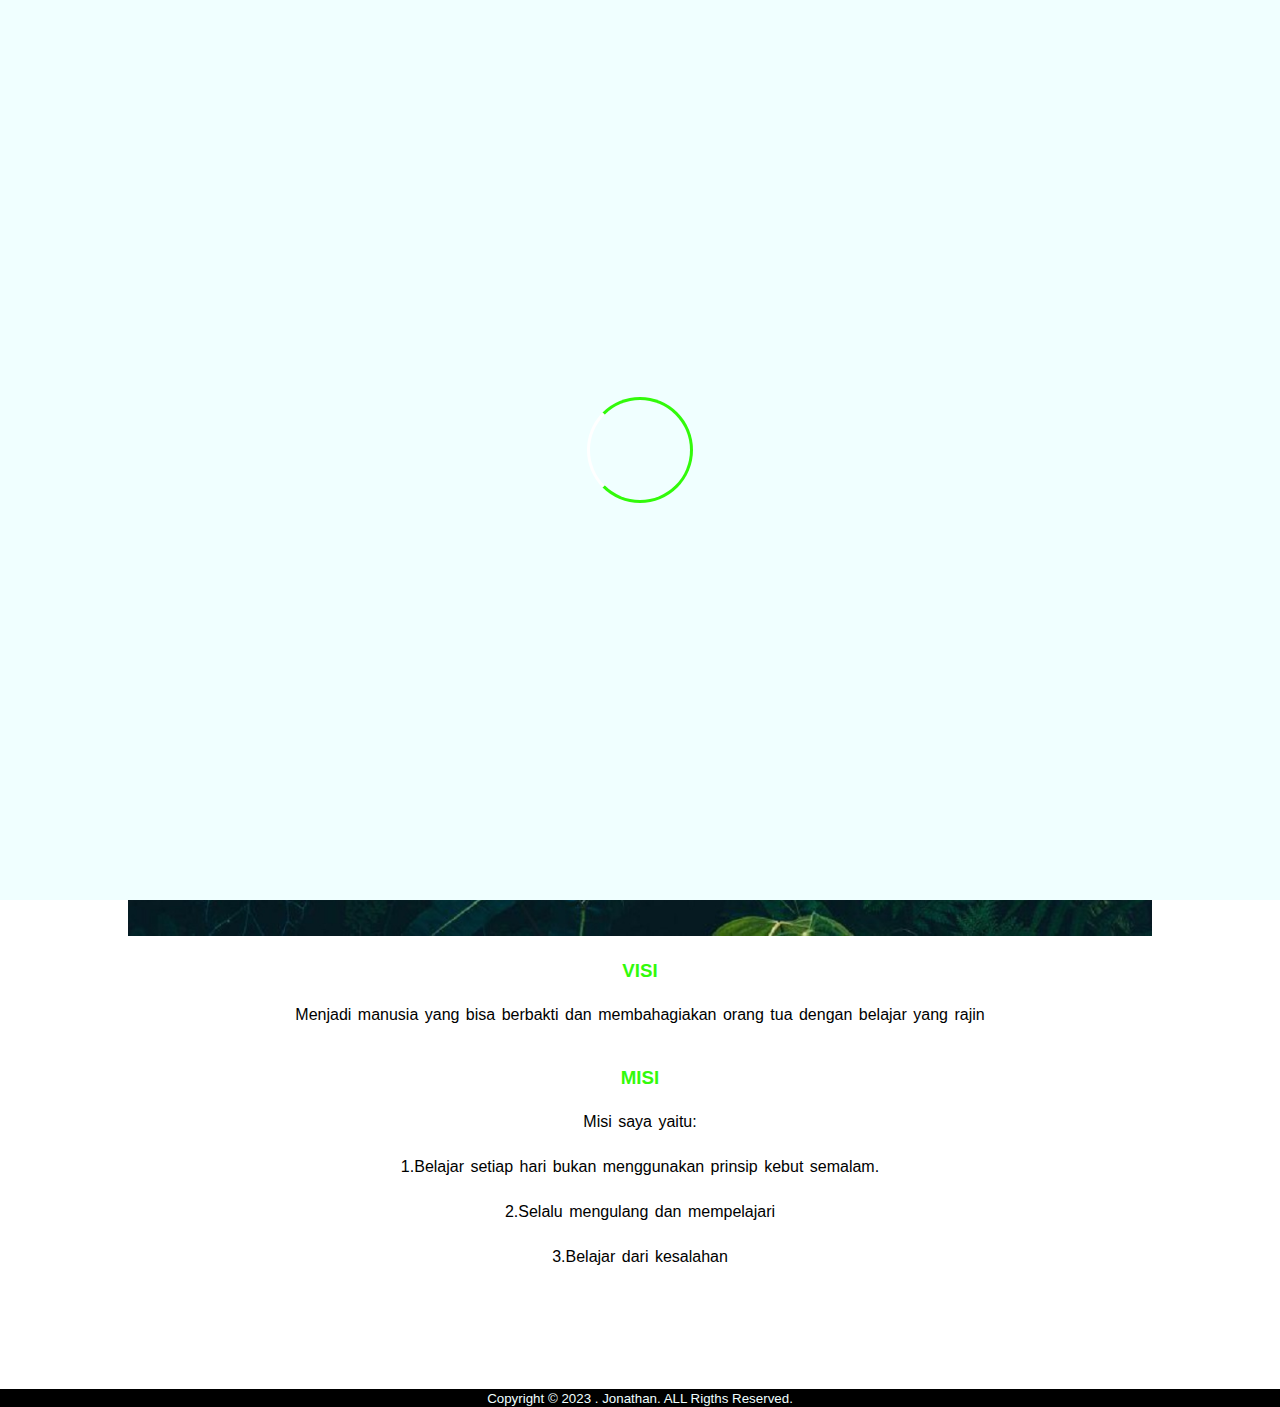
==== about.html @ bb7e960e "Add files via upload" ====
<!DOCTYPE html>
<html>
<head>
	<meta charset="utf-8">
	<meta name="viewport" content="width=device-width, initial-scale=1">
	<title>Jonathan Rafael Silaban</title>
	<link rel="stylesheet" type="text/css" href="css/style.css">
	<link rel="stylesheet" href="https://cdnjs.cloudflare.com/ajax/libs/font-awesome/6.4.0/css/all.min.css">
	<script src="https://code.jquery.com/jquery-3.7.0.min.js" integrity="sha256-2Pmvv0kuTBOenSvLm6bvfBSSHrUJ+3A7x6P5Ebd07/g=" crossorigin="anonymous"></script>
</head>
<body>
	<!-- leader -->
	<div class="bg-loader">
		<div class="loader"></div>
	</div>

	<!-- header -->
	<div class="medsos">
		<div class="container">
			<ul>
				<li><a href="#"><i class="fa-brands fa-youtube"></i></a></li>
				<li><a href="#"><i class="fa-brands fa-twitter"></i></a></li>
				<li><a href="#"><i class="fa-brands fa-instagram"></i></a></li>
			</ul>
		</div>
	</div>
	<header>
		<div class="container">
			<h1><a href="index.html">JONATHAN</a></h1>
			<ul>
				<li><a href="index.ntml">HOME</a></li>
				<li class="active"><a href="about.html">ABOUT</a></li>
				<li><a href="service.html">SERVICE</a></li>
				<li><a href="contact.html">CONTACT</a></li>
			</ul>
		</div>
	</header>

	<!-- label -->
	<section class="label">
		<div class="container">
			<p>Home / About</p>
		</div>
	</section>

	<!-- about -->
	<section class="about">
		<div class="container">
			<img src="img/banner.jpg" width="100%">
			<h3>VISI</h3>
			<p>Menjadi manusia yang bisa berbakti dan membahagiakan orang tua dengan belajar yang rajin</p>
			<h3>MISI</h3>
			<p>Misi saya yaitu:</p>
			<p>1.Belajar setiap hari bukan menggunakan prinsip kebut semalam.</p>
			<p>2.Selalu mengulang dan mempelajari</p>
			<p>3.Belajar dari kesalahan</p>
		</div>
	</section>

	<!-- footer -->
	<footer>
		<div class="container">
			<small>Copyright &copy; 2023 . Jonathan. ALL Rigths Reserved.</small>
		</div>
	</footer>

	
	<script type="text/javascript">
	$(document).ready(function(){
		$(".bg-loader").hide();
		})
	</script>
</body>
</html>
---- css/style.css ----
* {
    padding:0;
    margin:0;
    font-family: sans-serif;
}
a {
    color: inherit;
    text-decoration:none;
}
.medsos {
    padding:5px o;
    background-color: #32FA0A;
}
.medsos ul li {
    display: inline-block;
    color: azure;
    margin-right:10px;
}
.container{
    width:80%;
    margin:0 auto;
}
.container::after {
    content: '';
    display: block;
    clear: both;
}

header h1 {
    float: left;
    padding: 15px 0;
    color: #32FA0A;
}
header ul {
    float: right;
}
header ul li {
    display: inline-block;
}
header ul li a {
    padding: 25px 20px;
    display: inline-block;
}
header ul li a:hover {
    background-color: #32FA0A;
    color: azure;
}
.active {
    background-color:#32FA0A;
    color: black;
}
.banner {
    height: 60vh;
    border: 1px solid;
    background-image: url('../img/banner.jpg');
    background-size: cover;
    position: relative;
    display: flex;
    justify-content: center;
    align-items: center;
}
.banner::after {
    content: '';
    display: block;
    position: absolute;
    top: 0;
    left: 0;
    right: 0;
    bottom: 0;
    background-color: rgba(50, 250, 10, .6);
}
.banner h2 {
    color: azure;
    z-index: 1;
    padding: 20px 25px;
    border: 3px solid  azure;
}
section {
    padding: 50px 0;
}
section h3 {
    text-align: center;
    padding:20px 0;
    color: #32FA0A;
}
.about,
.service {
    padding-bottom: 100px;
}
.about p {
    word-spacing: 2px;
    line-height: 25px;
    margin-bottom: 20px;
    text-align: center;
}
.service {
    text-align: center;

}
.box:after {
    content: '';
    display: block;
    clear: both;
}
.box .col-3 {
    width: 25%;
    padding: 15px;
    box-sizing: border-box;
    text-align: center;
    float: left;
}
.icon {
    width: 70px;
    height: 70px;
    border: 1px solid;
    border-radius: 60%;
    text-align: center;
    line-height: 70px;
    font-size: 20px;
    margin: 0 auto;
}
.box .col-3 h4 {
    margin: 20px 0;
}
footer {
    padding: 0%;
    background-color: #000000;
    color: azure;
    text-align: center;
}
.bg-loader {
    background-color: azure;
    position:fixed;
    top: 0;
    left: 0;
    right: 0;
    bottom: 0;
    z-index: 9999;
    display: flex;
    justify-content: center;
    align-items: center;
}
.bg-loader .loader {
    width: 100px;
    height: 100px;
    border: 3px solid #fff;
    border-radius: 50%;
    border-top-color: #32FA0A;
    border-right-color: #32FA0A;
    border-bottom-color: #32FA0A;
    animation: puterin .8s linier infinite;
}
.label {
    background-color:#32FA0A;
    color: #fff;
}
@keyframes puterin {
    100% {
        transform: rotate(360deg);
    }
}
@media screen and (max-width: 768px){
    .container {
        width: 90%;
    }
    header h1 {
        text-align: center;
        float: none;
    }
    header h1 {
        text-align: center;
        float: none;
    }
    .box .col-3 {
        width: 100%;
        float: none;
        margin-bottom: 20px;
    }
}
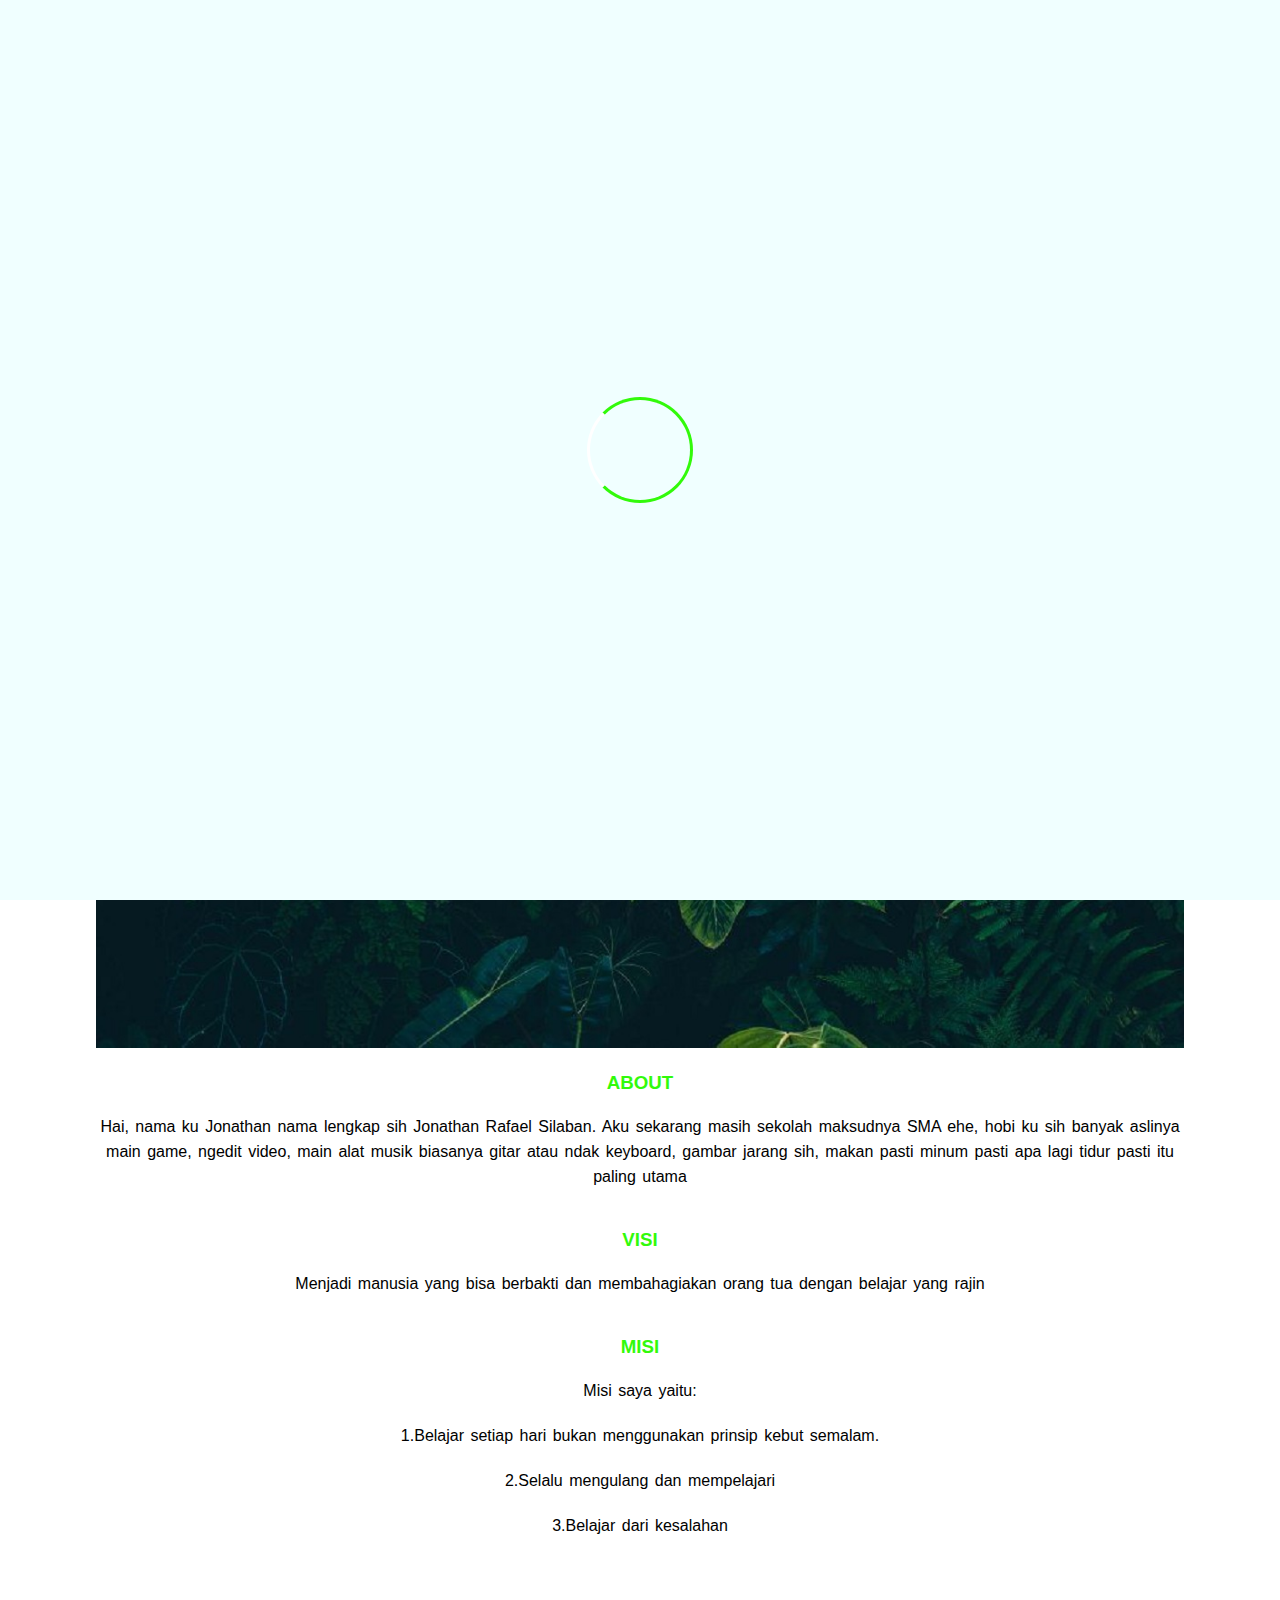
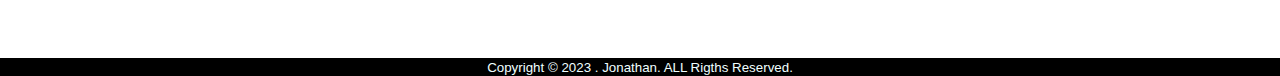
==== commit ab6e97b2: "Add files via upload" ====
--- a/about.html
+++ b/about.html
@@ -47,6 +47,10 @@
 	<section class="about">
 		<div class="container">
 			<img src="img/banner.jpg" width="100%">
+			<h3>ABOUT</h3>
+			<p>Hai, nama ku Jonathan nama lengkap sih Jonathan Rafael Silaban. Aku sekarang masih sekolah maksudnya SMA ehe, hobi ku sih banyak aslinya
+			main game, ngedit video, main alat musik biasanya gitar atau ndak keyboard, gambar jarang sih, makan pasti minum pasti apa lagi tidur pasti 
+			itu paling utama</p>
 			<h3>VISI</h3>
 			<p>Menjadi manusia yang bisa berbakti dan membahagiakan orang tua dengan belajar yang rajin</p>
 			<h3>MISI</h3>
--- a/css/style.css
+++ b/css/style.css
@@ -8,16 +8,16 @@
     text-decoration:none;
 }
 .medsos {
-    padding:5px o;
+    padding:15px 0;
     background-color: #32FA0A;
 }
 .medsos ul li {
     display: inline-block;
     color: azure;
-    margin-right:10px;
+    margin-right:15px;
 }
 .container{
-    width:80%;
+    width:85%;
     margin:0 auto;
 }
 .container::after {
@@ -38,7 +38,7 @@
     display: inline-block;
 }
 header ul li a {
-    padding: 25px 20px;
+    padding: 30px 20px;
     display: inline-block;
 }
 header ul li a:hover {
@@ -50,24 +50,13 @@
     color: black;
 }
 .banner {
-    height: 60vh;
-    border: 1px solid;
+    height: 120vh;
     background-image: url('../img/banner.jpg');
     background-size: cover;
     position: relative;
     display: flex;
     justify-content: center;
     align-items: center;
-}
-.banner::after {
-    content: '';
-    display: block;
-    position: absolute;
-    top: 0;
-    left: 0;
-    right: 0;
-    bottom: 0;
-    background-color: rgba(50, 250, 10, .6);
 }
 .banner h2 {
     color: azure;
@@ -76,7 +65,7 @@
     border: 3px solid  azure;
 }
 section {
-    padding: 50px 0;
+    padding: 60px 0;
 }
 section h3 {
     text-align: center;
